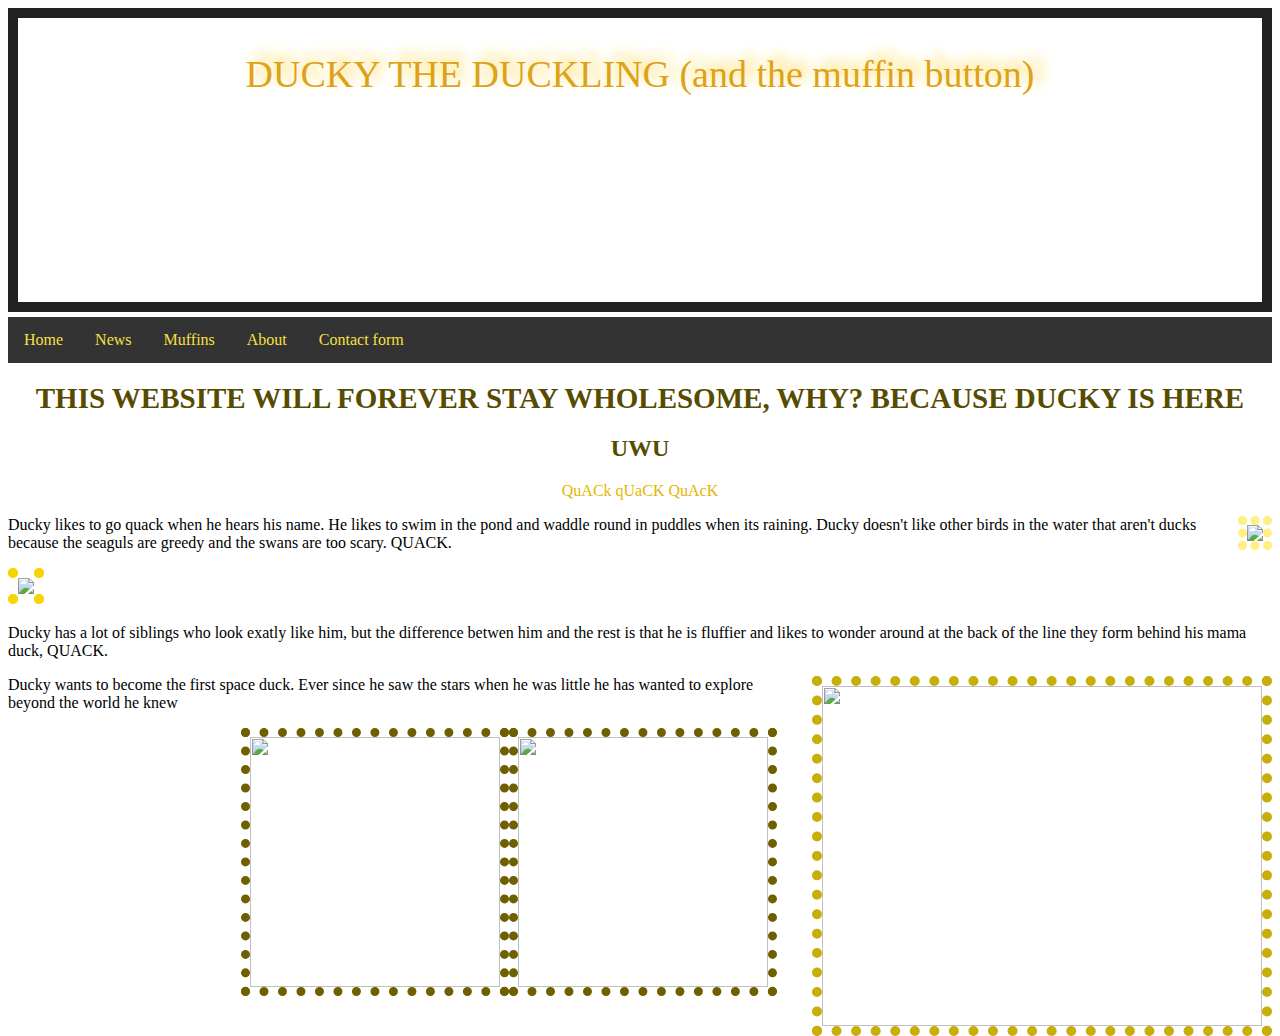
==== index.html @ 7cb6898e "Update index.html" ====
<!DOCTYPE html>
   <html>
  <head>
    <link rel="stylesheet" type="text/css" href="styles.css">
   <link rel="icon" href="/img/icons/favicon.ico" type="image/x-icon">
   </head>
  
   <body>
     
     
  <div id=banner>
 <div class="header">
 <div class="header-logo">DUCKY THE DUCKLING
 (and the muffin button)</div>
   <div class="header-list">
     </div>
     </div>
     
     <ul>
  <li><a href="index.html">Home</a></li>
  <li><a href="news.html">News</a></li>
  <li><a href="muffins.html">Muffins</a></li>
  <li><a href="about.html">About</a></li>
  <li><a href="contacts.html">Contact form</a></li>
</ul>


  <h1 id=uwu>THIS WEBSITE WILL FOREVER STAY WHOLESOME, WHY? BECAUSE DUCKY IS HERE</h1>

  <h2 class="ducky">UWU</h2>
       <div class=main>
         <p id=quack>QuACk qUaCK QuAcK</p>
         <div class=main>
         <img id=ducky src="https://i.pinimg.com/564x/7b/b4/29/7bb429f94de06ac7eebb82d2d401e70d.jpg"></div>
         <p>Ducky likes to go quack when he hears his name. He likes to swim in the pond and waddle round in puddles when its raining. Ducky doesn't like other birds in the water that aren't ducks because the seaguls are greedy and the swans are too scary. QUACK.</p>
<img id="swim" src="https://cdn.pixabay.com/photo/2018/07/08/16/41/mallard-3524213__340.jpg"></div>
<p>Ducky has a lot of siblings who look exatly like him, but the difference betwen him and the rest is that he is fluffier and likes to wonder around at the back of the line they form behind his mama duck, QUACK.</p>
 <img id="family" src="https://images.fineartamerica.com/images/artworkimages/mediumlarge/1/baby-ducklings-just-hatched-rd-erickson.jpg">
<p>Ducky wants to become the first space duck. Ever since he saw the stars when he was little he has wanted to explore beyond the world he knew</p>
 <img id="spaceduck" src="https://cdn.drawception.com/images/panels/2017/7-6/AARWXMHe8C-2.png">
 
<img id="qqqqq" src="https://i1.sndcdn.com/avatars-000287557981-558kq2-t500x500.jpg">

</div>
</body>
</html>
---- styles.css ----
.header {
  font-size: 38px;
  color:#dea216;
  border:10px solid #212121;
  background: url(https://i.imgur.com/jkMa8Zf.gif); 
   text-shadow: 8px -7px 13px #ffd447;
  font-family: Arial Black;
  text-align: center;
  padding-top:34px;
  height:250px;

}

.body {
  background-color: #ff5252;
}


ul {
  position: sticky;
  position: sticky;
  top: 0;
}

ul {
  list-style-type: none;
  margin-top: 5px;
  padding: 0;
  overflow: hidden;
  background-color: #333;
}

li {
  float: left;
}

li a {
  display: block;
  color: #f5e042;
  text-align: center;
  padding: 14px 16px;
  text-decoration: none;
}


li a:hover {
  background-color: #ccfffe;
  color: #200061;
}

.active {
  background-color: #4CAF50;
  color: white;
}

#uwu {
  font-family: Arial Black;
  font-size: 29px;
  color: #574b00;
  text-align: center;
}

.ducky {
  font-family: Comic Sans MS;
  color: #574b00;
  text-align: center;
}

#family {
  height: 340px;
  width: 440px;
  display: block;
  float: right;
}

#family {
  border: 10px dotted #c7ae08;
  margin-left: 35px;
}

#swim {
  border: 10px dotted #f7d600;
  text-align: center;
}

#ducky {
  border: 9px dotted #ffef85;
  float: right;
}

#quack {
  text-align: center;
  font-family: Comic Sans MS;
  color: #e3b602;

}

#spaceduck {
  border: 9px dotted #6e5f00;
  float:right;
}

#spaceduck {
  height:250px;
  width: 250px;
}

#qqqqq {
  border: 9px dotted #6e5f00;
  float: right;
}

#qqqqq {
  height: 250px;
  width: 250px;
}


.head {
    font-size: 38px;
  color:#dea216;
  border:20px double #212121;
  background:#fdffba; 
   text-shadow: 8px -7px 13px #ffd447;
  font-family: Arial Black;
  text-align: center;
}

.headER {
      font-size: 38px;
  color:#dea216;
  border:20px double #212121;
  background:#fdffba; 
   text-shadow: 8px -7px 13px #ffd447;
  font-family: Arial Black;
  text-align: center;
}

input[type=text], select, textarea {
  width: 100%; 
  padding: 13px;
  border: 1px solid #2d0082; 
  border-radius: 3px;
  box-sizing: border-box; 
  margin-top: 7px; 
  margin-bottom: 13px; 
  resize: vertical 
}


input[type=submit] {
  background-color: #00025c;
  color: #e4b8ff;
  padding: 12px 20px;
  border: none;
  border-radius: 4px;
  cursor: pointer;
}

input[type=submit]:hover {
  background-color: #f2ff00;
  color: #8c7500;
}


.container {
  border-radius: 3px;
  background-image: url(https://bakerbynature.com/wp-content/uploads/2019/03/blueberrybananamuffins12-1-of-1.jpg);
  padding: 13px;
}

#first {
  color: #ffffff;
}

#last {
  color: #ffffff;
}

#planet {
    color: #ffffff;
}

#mail {
    color: #ffffff;
}

#sub {
    color: #ffffff;
}

#country {
  background-color: #ffd1fa;
}

#fname {
  background-color: #dad1ff;
}

#lname {
  background-color: #dad1ff;
}

#Email {
  background-color: #dad1ff;
}

#subject {
  background-color:#d791ff;
}

 .button {
 background-color: #44005c;
 border: double #d14fff;
 color: #ebb3ff;
 padding: 20px 34px;
 text-align: center;
 display: inline-block;
 font-size: 13px;
 margin: 4px 2px;
 cursor: pointer;
}
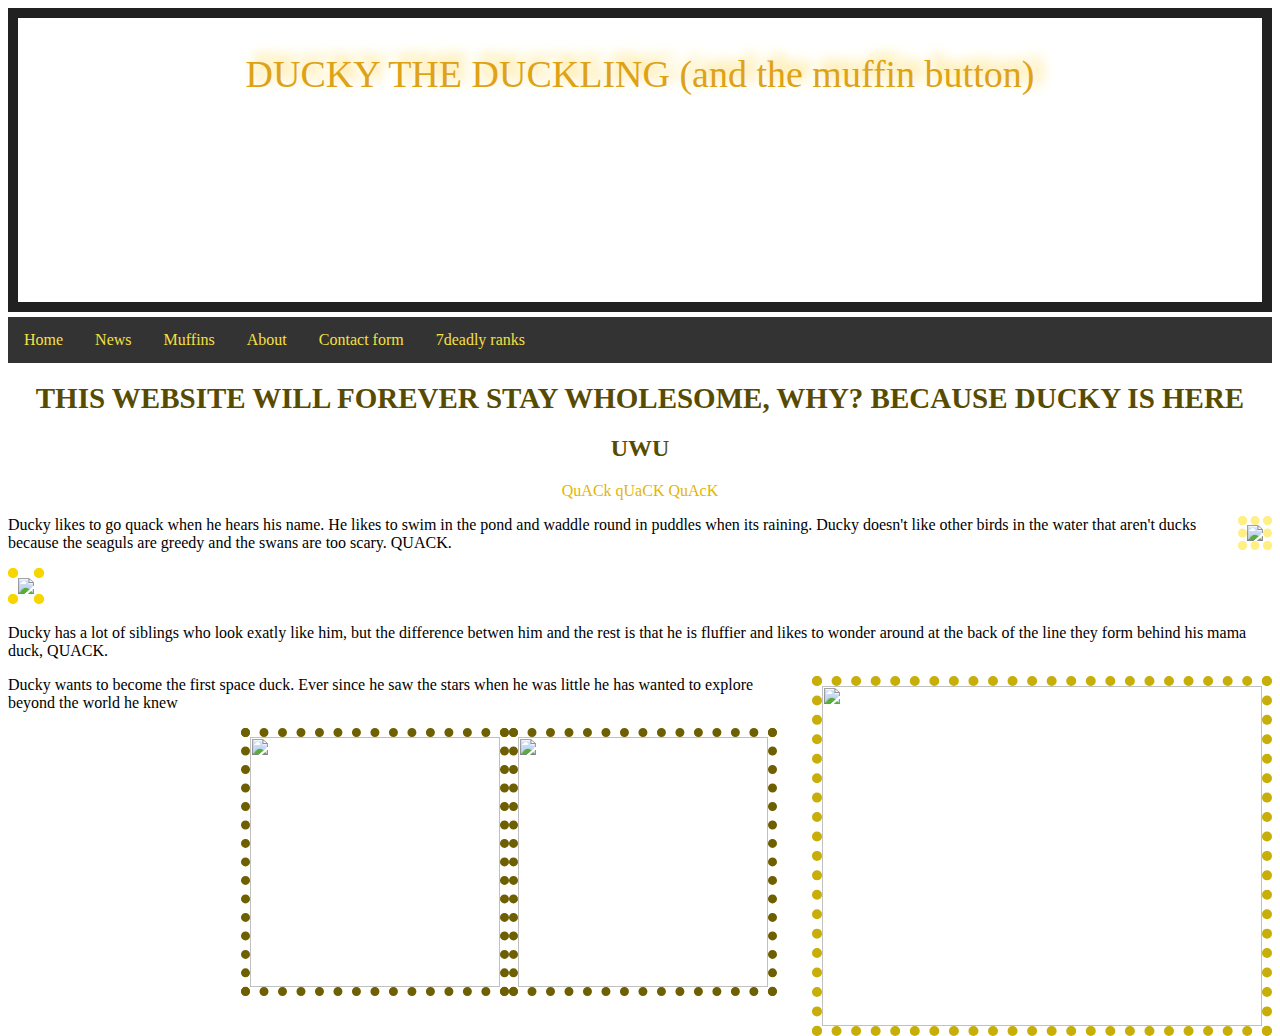
==== commit 002d21c0: "Update index.html" ====
--- a/index.html
+++ b/index.html
@@ -1,46 +1,52 @@
 <!DOCTYPE html>
-   <html>
-  <head>
-    <link rel="stylesheet" type="text/css" href="styles.css">
-   <link rel="icon" href="/img/icons/favicon.ico" type="image/x-icon">
-   </head>
-  
-   <body>
-     
-     
-  <div id=banner>
- <div class="header">
- <div class="header-logo">DUCKY THE DUCKLING
- (and the muffin button)</div>
-   <div class="header-list">
-     </div>
-     </div>
-     
-     <ul>
-  <li><a href="index.html">Home</a></li>
-  <li><a href="news.html">News</a></li>
-  <li><a href="muffins.html">Muffins</a></li>
-  <li><a href="about.html">About</a></li>
-  <li><a href="contacts.html">Contact form</a></li>
-</ul>
+<html>
+<head>
+  <link rel="shortcut icon" href="https://clipartart.com/images250_/blue-muffin-clipart.png" type="image/png">
+<link rel="icon" href="https://clipartart.com/images250_/blue-muffin-clipart.png" type="image/png">
+	<link href="styles.css" rel="stylesheet" type="text/css">
+</head>
 
+<body>
+	<div id="banner">
+	<div class="header">
+		<div class="header-logo">
+			DUCKY THE DUCKLING (and the muffin button) <!--I had no name ideas-->
+		</div>
+		<div class="header-list"></div> <!--this tag helps me link the navbar to styles to personalise it -->
+	</div>
+	<ul>
+		<li>
+			<a href="index.html">Home</a>
+		</li>
+		<li>
+			<a href="news.html">News</a>
+		</li>
+		<li>
+			<a href="muffins.html">Muffins</a>
+		</li>
+		<li>
+			<a href="about.html">About</a>
+		</li>
+		<li>
+			<a href="contacts.html">Contact form</a>
+		</li>
+					<li>
+			<a href="seven.html">7deadly ranks</a>
+		</li>
+	</ul> <!--the 'a's in the 'li's in the ul are the navbar tags -->
+	<h1 id="uwu">THIS WEBSITE WILL FOREVER STAY WHOLESOME, WHY? BECAUSE DUCKY IS HERE</h1><!--I wanted to put this in here there is no other reason for it's existence -->
+	<h2 class="ducky">UWU</h2>
+	<div class="main">
+	<p id="quack">QuACk qUaCK QuAcK</p>
+	<div class="main">
+	  <img id="ducky" src="https://i.pinimg.com/564x/7b/b4/29/7bb429f94de06ac7eebb82d2d401e70d.jpg"></div>
+	<p>Ducky likes to go quack when he hears his name. He likes to swim in the pond and waddle round in puddles when its raining. Ducky doesn't like other birds in the water that aren't ducks because the seaguls are greedy and the swans are too scary. QUACK.</p>
+	<img id="swim" src="https://cdn.pixabay.com/photo/2018/07/08/16/41/mallard-3524213__340.jpg"></div>
+	<p>Ducky has a lot of siblings who look exatly like him, but the difference betwen him and the rest is that he is fluffier and likes to wonder around at the back of the line they form behind his mama duck, QUACK.</p>
+	<img id="family" src="https://images.fineartamerica.com/images/artworkimages/mediumlarge/1/baby-ducklings-just-hatched-rd-erickson.jpg">
+	<p>Ducky wants to become the first space duck. Ever since he saw the stars when he was little he has wanted to explore beyond the world he knew</p><img id="spaceduck" src="https://cdn.drawception.com/images/panels/2017/7-6/AARWXMHe8C-2.png"> <img id="qqqqq" src="https://i1.sndcdn.com/avatars-000287557981-558kq2-t500x500.jpg"></div>
 
-  <h1 id=uwu>THIS WEBSITE WILL FOREVER STAY WHOLESOME, WHY? BECAUSE DUCKY IS HERE</h1>
+<!--this is the home page content -->
 
-  <h2 class="ducky">UWU</h2>
-       <div class=main>
-         <p id=quack>QuACk qUaCK QuAcK</p>
-         <div class=main>
-         <img id=ducky src="https://i.pinimg.com/564x/7b/b4/29/7bb429f94de06ac7eebb82d2d401e70d.jpg"></div>
-         <p>Ducky likes to go quack when he hears his name. He likes to swim in the pond and waddle round in puddles when its raining. Ducky doesn't like other birds in the water that aren't ducks because the seaguls are greedy and the swans are too scary. QUACK.</p>
-<img id="swim" src="https://cdn.pixabay.com/photo/2018/07/08/16/41/mallard-3524213__340.jpg"></div>
-<p>Ducky has a lot of siblings who look exatly like him, but the difference betwen him and the rest is that he is fluffier and likes to wonder around at the back of the line they form behind his mama duck, QUACK.</p>
- <img id="family" src="https://images.fineartamerica.com/images/artworkimages/mediumlarge/1/baby-ducklings-just-hatched-rd-erickson.jpg">
-<p>Ducky wants to become the first space duck. Ever since he saw the stars when he was little he has wanted to explore beyond the world he knew</p>
- <img id="spaceduck" src="https://cdn.drawception.com/images/panels/2017/7-6/AARWXMHe8C-2.png">
- 
-<img id="qqqqq" src="https://i1.sndcdn.com/avatars-000287557981-558kq2-t500x500.jpg">
-
-</div>
 </body>
 </html>
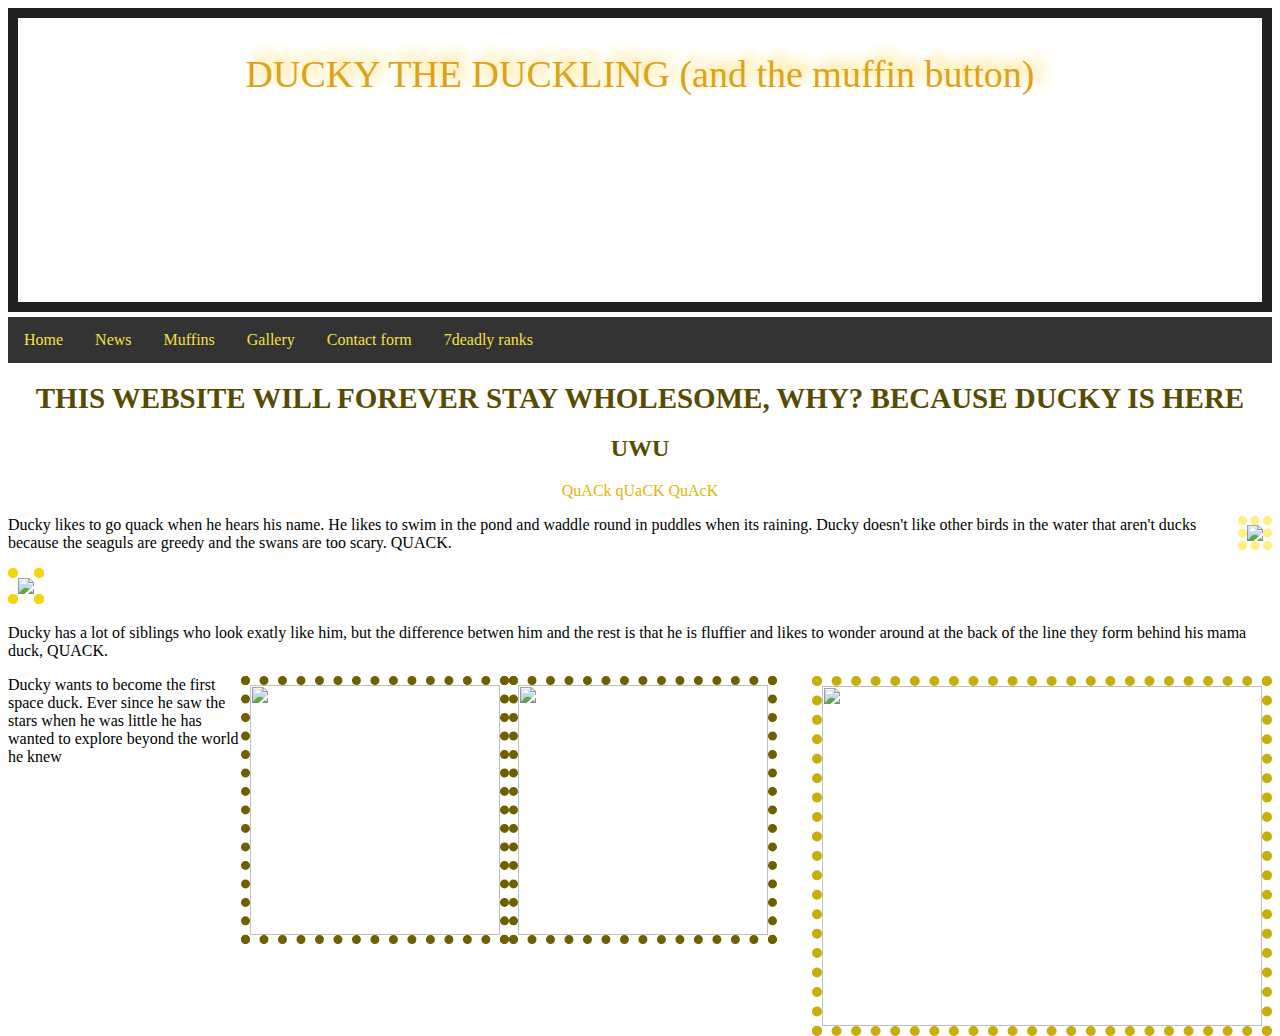
==== commit dac7f2bd: "Update index.html" ====
--- a/index.html
+++ b/index.html
@@ -25,7 +25,7 @@
 			<a href="muffins.html">Muffins</a>
 		</li>
 		<li>
-			<a href="about.html">About</a>
+			<a href="gallery.html">Gallery</a>
 		</li>
 		<li>
 			<a href="contacts.html">Contact form</a>
@@ -42,9 +42,11 @@
 	  <img id="ducky" src="https://i.pinimg.com/564x/7b/b4/29/7bb429f94de06ac7eebb82d2d401e70d.jpg"></div>
 	<p>Ducky likes to go quack when he hears his name. He likes to swim in the pond and waddle round in puddles when its raining. Ducky doesn't like other birds in the water that aren't ducks because the seaguls are greedy and the swans are too scary. QUACK.</p>
 	<img id="swim" src="https://cdn.pixabay.com/photo/2018/07/08/16/41/mallard-3524213__340.jpg"></div>
-	<p>Ducky has a lot of siblings who look exatly like him, but the difference betwen him and the rest is that he is fluffier and likes to wonder around at the back of the line they form behind his mama duck, QUACK.</p>
-	<img id="family" src="https://images.fineartamerica.com/images/artworkimages/mediumlarge/1/baby-ducklings-just-hatched-rd-erickson.jpg">
-	<p>Ducky wants to become the first space duck. Ever since he saw the stars when he was little he has wanted to explore beyond the world he knew</p><img id="spaceduck" src="https://cdn.drawception.com/images/panels/2017/7-6/AARWXMHe8C-2.png"> <img id="qqqqq" src="https://i1.sndcdn.com/avatars-000287557981-558kq2-t500x500.jpg"></div>
+	<p id="duckyfam" >Ducky has a lot of siblings who look exatly like him, but the difference betwen him and the rest is that he is fluffier and likes to wonder around at the back of the line they form behind his mama duck, QUACK.</p>
+	<img id="family" src="https://upload.wikimedia.org/wikipedia/commons/thumb/7/75/Fleet_of_Cute.jpg/1200px-Fleet_of_Cute.jpg">
+	<img id="spaceduck" src="https://cdn.drawception.com/images/panels/2017/7-6/AARWXMHe8C-2.png"> 
+	<img id="qqqqq" src="https://i1.sndcdn.com/avatars-000287557981-558kq2-t500x500.jpg"></div>
+	<p id="firstspaceduck">Ducky wants to become the first space duck. Ever since he saw the stars when he was little he has wanted to explore beyond the world he knew</p>
 
 <!--this is the home page content -->
 
--- a/styles.css
+++ b/styles.css
@@ -1,223 +1,210 @@
 .header {
-  font-size: 38px;
-  color:#dea216;
-  border:10px solid #212121;
-  background: url(https://i.imgur.com/jkMa8Zf.gif); 
-   text-shadow: 8px -7px 13px #ffd447;
-  font-family: Arial Black;
-  text-align: center;
-  padding-top:34px;
-  height:250px;
-
-}
-
-.body {
-  background-color: #ff5252;
-}
-
-
+	font-size: 38px;
+	color: #dea216;
+	border: 10px solid #212121;
+	background: url(https://thumbs.gfycat.com/CommonGoodnaturedJunco-size_restricted.gif);
+	text-shadow: 8px -7px 13px #ffd447;
+	font-family: Arial Black;
+	text-align: center;
+	padding-top: 34px;
+	height: 250px;
+}
+#body {
+	background-color: #ff5252;
+	margin: auto;
+}
 ul {
-  position: sticky;
-  position: sticky;
-  top: 0;
-}
-
+	position: sticky;
+	position: sticky;
+	top: 0;
+}
 ul {
-  list-style-type: none;
-  margin-top: 5px;
-  padding: 0;
-  overflow: hidden;
-  background-color: #333;
-}
-
+	list-style-type: none;
+	margin-top: 5px;
+	padding: 0;
+	overflow: hidden;
+	background-color: #333;
+}
 li {
-  float: left;
-}
-
+	float: left;
+}
 li a {
-  display: block;
-  color: #f5e042;
-  text-align: center;
-  padding: 14px 16px;
-  text-decoration: none;
-}
-
-
+	display: block;
+	color: #f5e042;
+	text-align: center;
+	padding: 14px 16px;
+	text-decoration: none;
+}
 li a:hover {
-  background-color: #ccfffe;
-  color: #200061;
-}
-
+	background-color: #ccfffe;
+	color: #200061;
+}
 .active {
-  background-color: #4CAF50;
-  color: white;
-}
-
+	background-color: #4CAF50;
+	color: white;
+}
 #uwu {
-  font-family: Arial Black;
-  font-size: 29px;
-  color: #574b00;
-  text-align: center;
-}
-
+	font-family: Arial Black;
+	font-size: 29px;
+	color: #574b00;
+	text-align: center;
+}
 .ducky {
-  font-family: Comic Sans MS;
-  color: #574b00;
-  text-align: center;
-}
-
+	font-family: Comic Sans MS;
+	color: #574b00;
+	text-align: center;
+}
 #family {
-  height: 340px;
-  width: 440px;
-  display: block;
-  float: right;
-}
-
+	height: 340px;
+	width: 440px;
+	display: block;
+	float: right;
+}
 #family {
-  border: 10px dotted #c7ae08;
-  margin-left: 35px;
-}
-
+	border: 10px dotted #c7ae08;
+	margin-left: 35px;
+}
 #swim {
-  border: 10px dotted #f7d600;
-  text-align: center;
-}
-
+	border: 10px dotted #f7d600;
+	text-align: center;
+}
 #ducky {
-  border: 9px dotted #ffef85;
-  float: right;
-}
-
+	border: 9px dotted #ffef85;
+	float: right;
+}
 #quack {
-  text-align: center;
-  font-family: Comic Sans MS;
-  color: #e3b602;
-
-}
-
+	text-align: center;
+	font-family: Comic Sans MS;
+	color: #e3b602;
+}
 #spaceduck {
-  border: 9px dotted #6e5f00;
-  float:right;
-}
-
+	border: 9px dotted #6e5f00;
+	float: right;
+}
 #spaceduck {
-  height:250px;
+	height: 250px;
+	width: 250px;
+}
+#qqqqq {
+	border: 9px dotted #6e5f00;
+	float: right;
+}
+#qqqqq {
+	height: 250px;
+	width: 250px;
+}
+/**contact.html styling starts here**/
+
+.head {
+	font-size: 38px;
+	color: #dea216;
+	border: 20px double #212121;
+	background: #fdffba;
+	text-shadow: 8px -7px 13px #ffd447;
+	font-family: Arial Black;
+	text-align: center;
+}
+/*news.html styling starts here*/
+
+.headER {
+	font-size: 38px;
+	color: #dea216;
+	border: 20px double #212121;
+	background: #fdffba;
+	text-shadow: 8px -7px 13px #ffd447;
+	font-family: Arial Black;
+	text-align: center;
+}
+
+#locust {
+  height: 200px;
   width: 250px;
 }
 
-#qqqqq {
-  border: 9px dotted #6e5f00;
-  float: right;
-}
-
-#qqqqq {
-  height: 250px;
-  width: 250px;
-}
-
-
-.head {
-    font-size: 38px;
-  color:#dea216;
-  border:20px double #212121;
-  background:#fdffba; 
-   text-shadow: 8px -7px 13px #ffd447;
-  font-family: Arial Black;
-  text-align: center;
-}
-
-.headER {
-      font-size: 38px;
-  color:#dea216;
-  border:20px double #212121;
-  background:#fdffba; 
-   text-shadow: 8px -7px 13px #ffd447;
-  font-family: Arial Black;
-  text-align: center;
-}
+
+
+
+
+
+
 
 input[type=text], select, textarea {
-  width: 100%; 
-  padding: 13px;
-  border: 1px solid #2d0082; 
-  border-radius: 3px;
-  box-sizing: border-box; 
-  margin-top: 7px; 
-  margin-bottom: 13px; 
-  resize: vertical 
-}
-
-
+	width: 100%;
+	padding: 13px;
+	border: 1px solid #2d0082;
+	border-radius: 3px;
+	box-sizing: border-box;
+	margin-top: 7px;
+	margin-bottom: 13px;
+	resize: vertical
+}
 input[type=submit] {
-  background-color: #00025c;
-  color: #e4b8ff;
-  padding: 12px 20px;
-  border: none;
-  border-radius: 4px;
-  cursor: pointer;
-}
-
+	background-color: #00025c;
+	color: #e4b8ff;
+	padding: 12px 20px;
+	border: none;
+	border-radius: 4px;
+	cursor: pointer;
+}
 input[type=submit]:hover {
-  background-color: #f2ff00;
-  color: #8c7500;
-}
-
-
+	background-color: #f2ff00;
+	color: #8c7500;
+}
 .container {
-  border-radius: 3px;
-  background-image: url(https://bakerbynature.com/wp-content/uploads/2019/03/blueberrybananamuffins12-1-of-1.jpg);
-  padding: 13px;
-}
-
+	border-radius: 3px;
+	background-image: url(https://bakerbynature.com/wp-content/uploads/2019/03/blueberrybananamuffins12-1-of-1.jpg);
+	padding: 13px;
+	margin: auto;
+	margin-right: 13px;
+	width: 40%;
+}
 #first {
-  color: #ffffff;
-}
-
+	color: #ffffff;
+}
 #last {
-  color: #ffffff;
-}
-
+	color: #ffffff;
+}
 #planet {
-    color: #ffffff;
-}
-
+	color: #ffffff;
+}
 #mail {
-    color: #ffffff;
-}
-
+	color: #ffffff;
+}
 #sub {
-    color: #ffffff;
-}
-
+	color: #ffffff;
+}
 #country {
-  background-color: #ffd1fa;
-}
-
+	background-color: #ffd1fa;
+}
 #fname {
-  background-color: #dad1ff;
-}
-
+	background-color: #dad1ff;
+}
 #lname {
-  background-color: #dad1ff;
-}
-
+	background-color: #dad1ff;
+}
 #Email {
-  background-color: #dad1ff;
-}
-
+	background-color: #dad1ff;
+}
 #subject {
-  background-color:#d791ff;
-}
-
- .button {
- background-color: #44005c;
- border: double #d14fff;
- color: #ebb3ff;
- padding: 20px 34px;
- text-align: center;
- display: inline-block;
- font-size: 13px;
- margin: 4px 2px;
- cursor: pointer;
-}
-
+	background-color: #d791ff;
+}
+.button {
+	background-color: #44005c;
+	border: double #d14fff;
+	color: #ebb3ff;
+	padding: 20px 34px;
+	text-align: center;
+	display: inline-block;
+	font-size: 13px;
+	margin: 4px 2px;
+	cursor: pointer;
+}
+
+#kurama {
+  width: 58%;
+  float:left;
+}
+
+
+
+
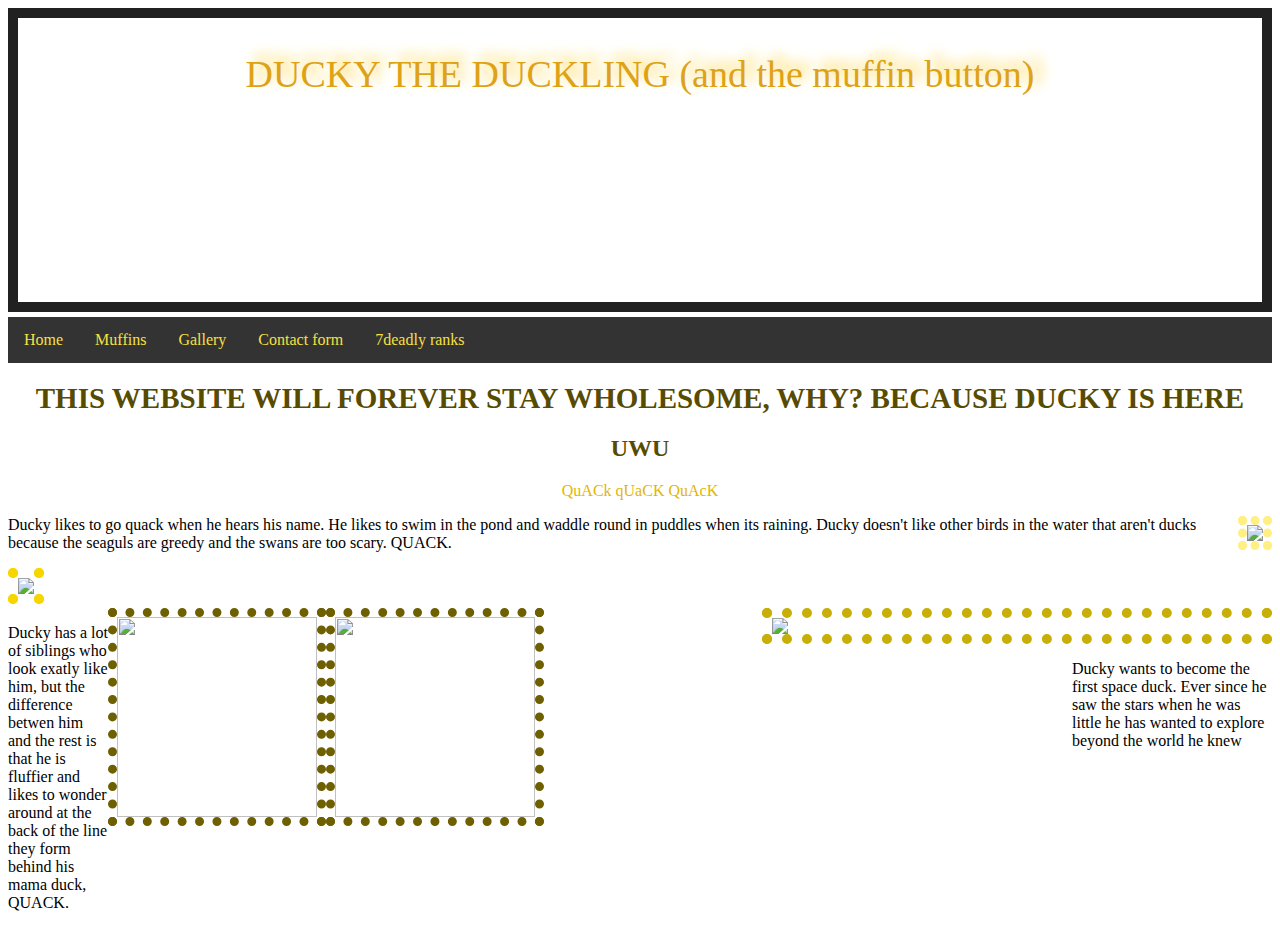
==== commit 25cfe67b: "Update index.html" ====
--- a/index.html
+++ b/index.html
@@ -17,9 +17,6 @@
 	<ul>
 		<li>
 			<a href="index.html">Home</a>
-		</li>
-		<li>
-			<a href="news.html">News</a>
 		</li>
 		<li>
 			<a href="muffins.html">Muffins</a>
--- a/styles.css
+++ b/styles.css
@@ -55,14 +55,11 @@
 	text-align: center;
 }
 #family {
-	height: 340px;
-	width: 440px;
+	width: 490px;
 	display: block;
-	float: right;
-}
-#family {
 	border: 10px dotted #c7ae08;
 	margin-left: 35px;
+	float: right;
 }
 #swim {
 	border: 10px dotted #f7d600;
@@ -82,16 +79,26 @@
 	float: right;
 }
 #spaceduck {
-	height: 250px;
-	width: 250px;
-}
+	height: 200px;
+	width: 200px;
+	float: left;
+}
+
 #qqqqq {
 	border: 9px dotted #6e5f00;
-	float: right;
-}
-#qqqqq {
-	height: 250px;
-	width: 250px;
+	height: 200px;
+	width: 200px;
+	float:left;
+}
+
+#firstspaceduck {
+ float: right;
+  width: 200px;
+}
+
+#duckyfam {
+  width: 100px;
+  float:left;
 }
 /**contact.html styling starts here**/
 
@@ -201,10 +208,32 @@
 }
 
 #kurama {
-  width: 58%;
+  width: 52%;
   float:left;
 }
 
-
-
-
+#suika {
+  height:300px;
+}
+
+#strawmuf{
+  height:250px;
+}
+
+#roshi {
+  width:100%;
+}
+
+#fuzzhead {
+  height:350px;
+}
+
+#koro {
+  height:360px;
+}
+
+#balloons {
+  height: 200px;
+}
+
+
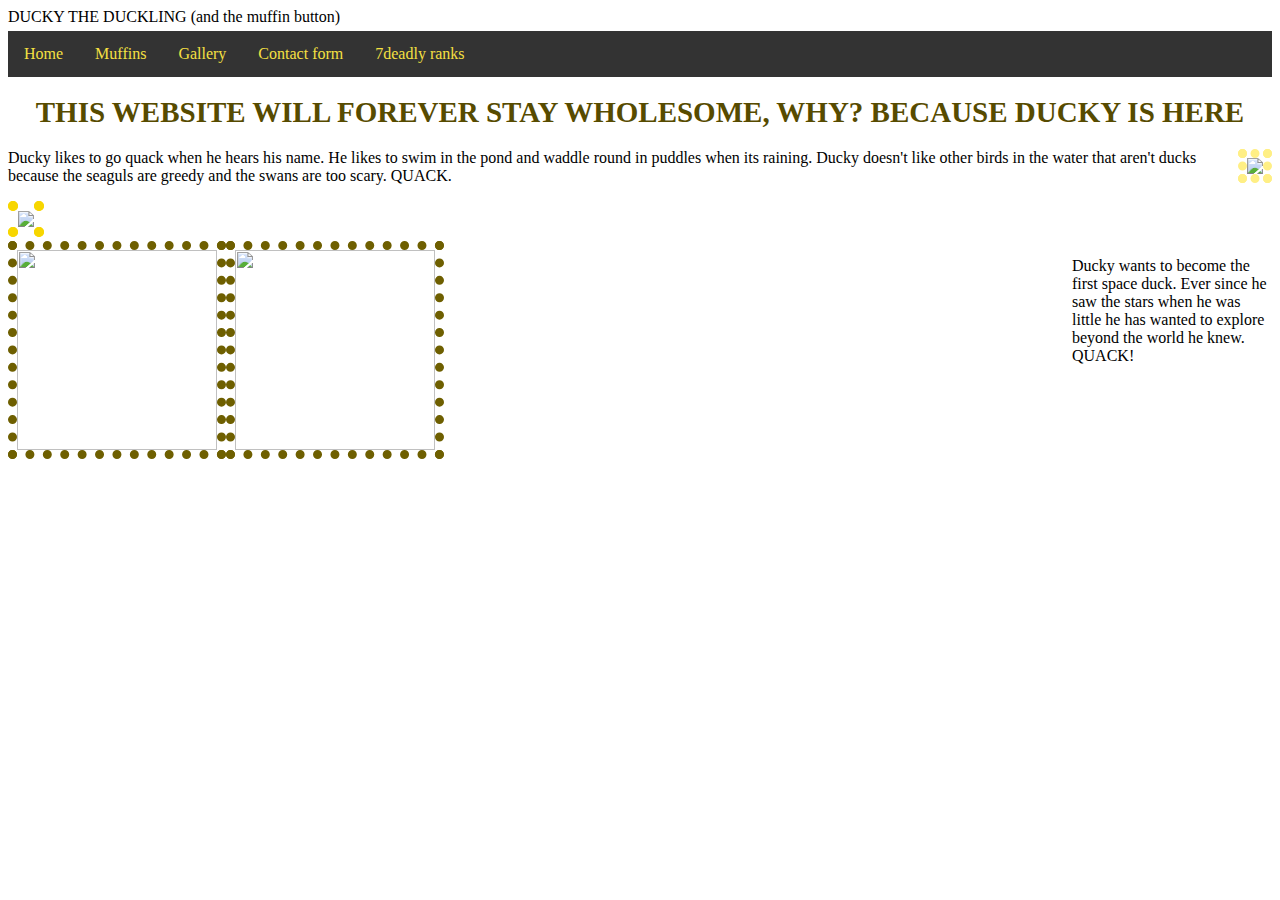
==== commit ca6d948b: "Update index.html" ====
--- a/index.html
+++ b/index.html
@@ -1,19 +1,23 @@
 <!DOCTYPE html>
+<!-- id-customises 1 thing class-customises everything that falls into the same class the same way -->
 <html>
+  
+  
 <head>
   <link rel="shortcut icon" href="https://clipartart.com/images250_/blue-muffin-clipart.png" type="image/png">
 <link rel="icon" href="https://clipartart.com/images250_/blue-muffin-clipart.png" type="image/png">
-	<link href="styles.css" rel="stylesheet" type="text/css">
+<!-- gives my website it's own favicon on github, for it to work you need a png or ico image file and you need to say that its a png or ico type of image. -->
+	<link href="styles.css" rel="stylesheet" type="text/css"> <!-- links the code to stylesheet to customise the elements in the code -->
 </head>
 
-<body>
-	<div id="banner">
-	<div class="header">
-		<div class="header-logo">
-			DUCKY THE DUCKLING (and the muffin button) <!--I had no name ideas-->
+
+<body id="home">
+	<div id="header"> <!-- id name used in css to style my home pages banner -->
+			DUCKY THE DUCKLING (and the muffin button) <!-- sounds like a little kids picture book -->
 		</div>
+		
+		
 		<div class="header-list"></div> <!--this tag helps me link the navbar to styles to personalise it -->
-	</div>
 	<ul>
 		<li>
 			<a href="index.html">Home</a>
@@ -30,22 +34,21 @@
 					<li>
 			<a href="seven.html">7deadly ranks</a>
 		</li>
-	</ul> <!--the 'a's in the 'li's in the ul are the navbar tags -->
+	</ul> <!--the 'a's in the 'li's in the ul are the navbar tags the 'href's are links to the other code pages -->
+	
+	
 	<h1 id="uwu">THIS WEBSITE WILL FOREVER STAY WHOLESOME, WHY? BECAUSE DUCKY IS HERE</h1><!--I wanted to put this in here there is no other reason for it's existence -->
-	<h2 class="ducky">UWU</h2>
-	<div class="main">
-	<p id="quack">QuACk qUaCK QuAcK</p>
-	<div class="main">
-	  <img id="ducky" src="https://i.pinimg.com/564x/7b/b4/29/7bb429f94de06ac7eebb82d2d401e70d.jpg"></div>
+
+
+	<div>
+	<img id="ducky" src="https://i.pinimg.com/564x/7b/b4/29/7bb429f94de06ac7eebb82d2d401e70d.jpg">
 	<p>Ducky likes to go quack when he hears his name. He likes to swim in the pond and waddle round in puddles when its raining. Ducky doesn't like other birds in the water that aren't ducks because the seaguls are greedy and the swans are too scary. QUACK.</p>
 	<img id="swim" src="https://cdn.pixabay.com/photo/2018/07/08/16/41/mallard-3524213__340.jpg"></div>
-	<p id="duckyfam" >Ducky has a lot of siblings who look exatly like him, but the difference betwen him and the rest is that he is fluffier and likes to wonder around at the back of the line they form behind his mama duck, QUACK.</p>
-	<img id="family" src="https://upload.wikimedia.org/wikipedia/commons/thumb/7/75/Fleet_of_Cute.jpg/1200px-Fleet_of_Cute.jpg">
 	<img id="spaceduck" src="https://cdn.drawception.com/images/panels/2017/7-6/AARWXMHe8C-2.png"> 
-	<img id="qqqqq" src="https://i1.sndcdn.com/avatars-000287557981-558kq2-t500x500.jpg"></div>
-	<p id="firstspaceduck">Ducky wants to become the first space duck. Ever since he saw the stars when he was little he has wanted to explore beyond the world he knew</p>
+	<img id="qqqqq" src="https://i1.sndcdn.com/avatars-000287557981-558kq2-t500x500.jpg">
+	<p id="firstspaceduck">Ducky wants to become the first space duck. Ever since he saw the stars when he was little he has wanted to explore beyond the world he knew. QUACK!</p>
+<!--this is the home page content and it's all about ducky but then I just put a bunch of random stuff in the website -->
 
-<!--this is the home page content -->
 
 </body>
 </html>
